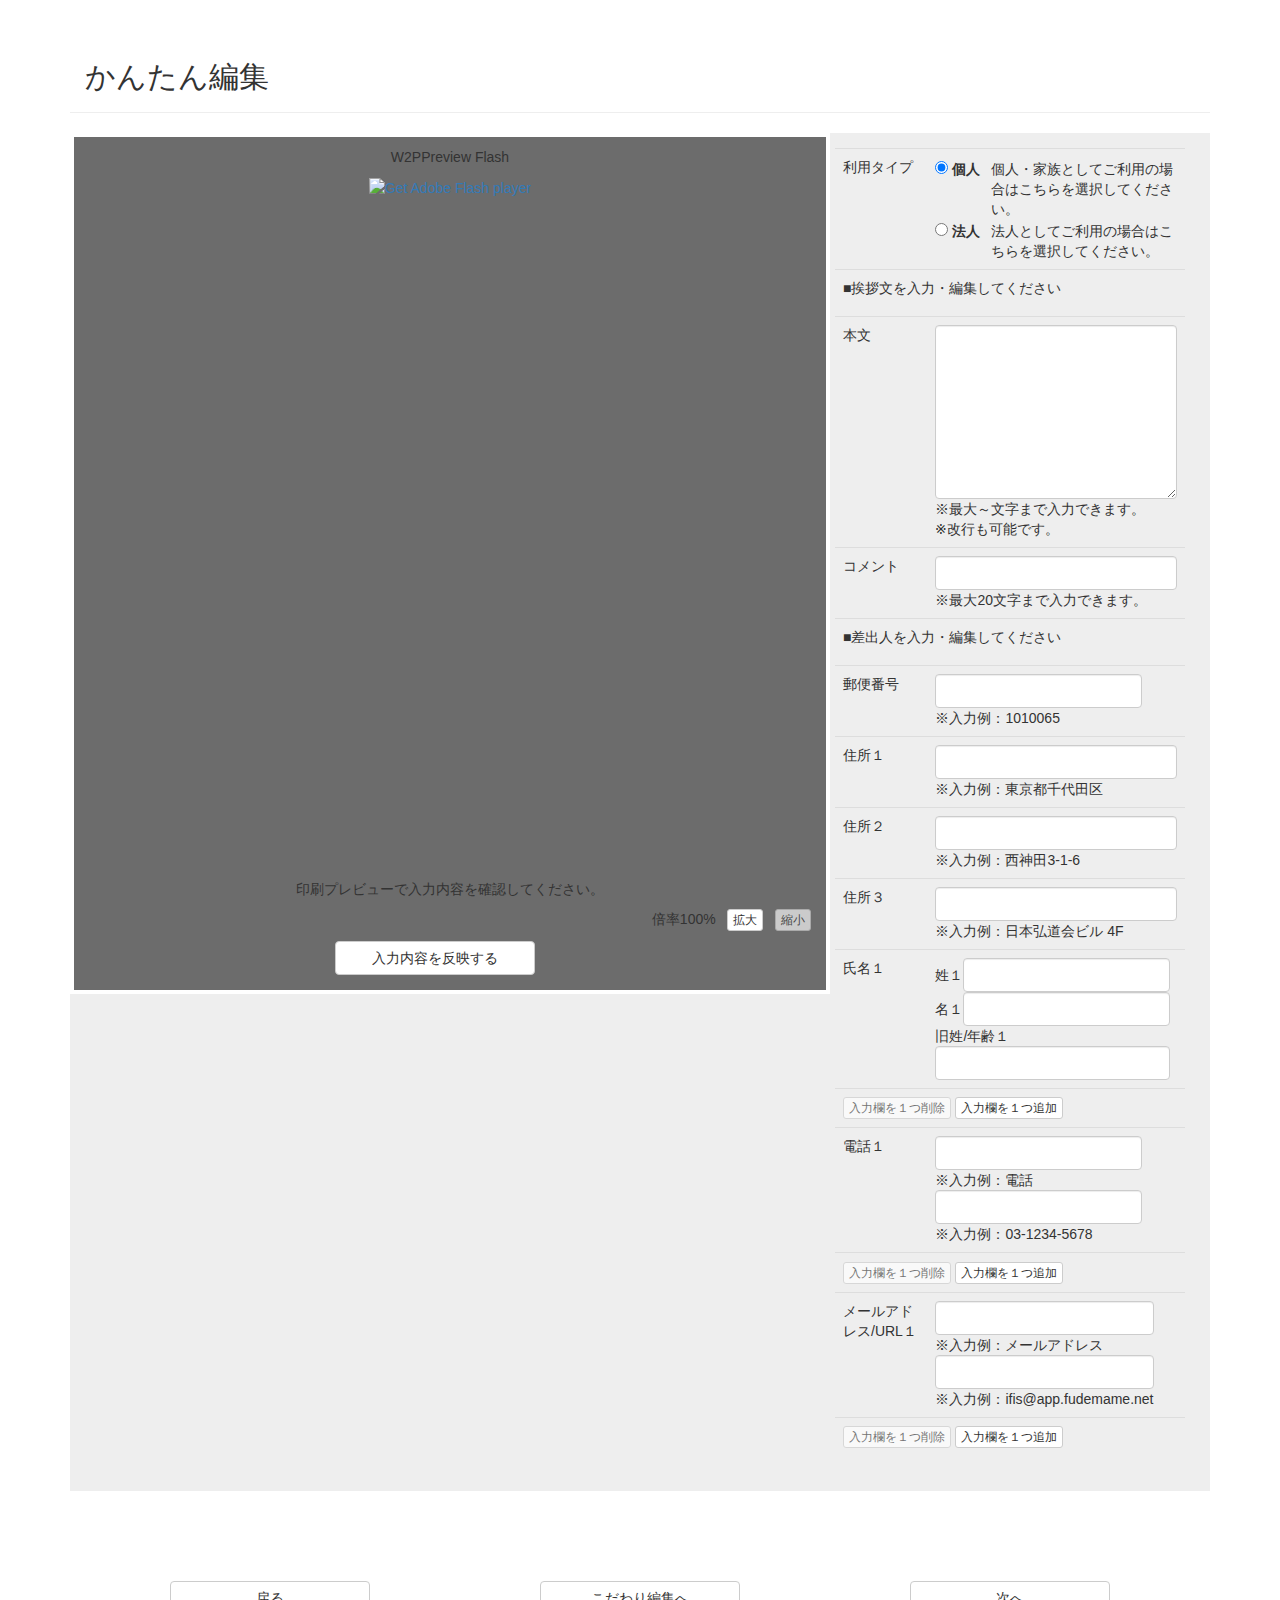
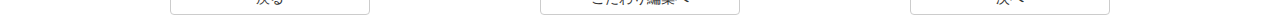
==== index.html @ f06a628c "Update" ====
<!DOCTYPE html>
<html>

<head>
	<meta http-equiv="Content-Type" content="text/html; charset=UTF-8">
	<meta name="keywords" content="">
	<meta http-equiv="X-UA-Compatible" content="IE=edge">
	<meta name="viewport" content="width=device-width, initial-scale=1">
	<title>Demo</title>
	<link rel="stylesheet" href="css/style.css" type="text/css" media="screen">
	<link href="css/bootstrap.min.css" rel="stylesheet">
	<link href="css/bootstrap-mystyle.css" rel="stylesheet">
	<link rel="stylesheet" href="css/jquery-ui.min.css">
	<!--[if lt IE 9]>
      <script src="https://oss.maxcdn.com/html5shiv/3.7.2/html5shiv.min.js"></script>
      <script src="https://oss.maxcdn.com/respond/1.4.2/respond.min.js"></script>
      <script src="../../js/html5.js"></script>
      <script src="../../js/css3-mediaqueries.js"></script>
      <![endif]-->
	<script src="https://ajax.googleapis.com/ajax/libs/jquery/1.11.3/jquery.min.js"></script>
	<script src="js/bootstrap.min.js"></script>
	<!-- <script type="text/javascript" src="http://jpostal-1006.appspot.com/jquery.jpostal.js"></script> -->
	<script src="js/dialog.js"></script>
	<script src="js/jquery-ui.min.js"></script>
	<script type="text/javascript" src="js/script.js"></script>
</head>

<body>
	<div class="container-fluid">
		<div class="container">
			<div class="page-header col-lg-12">
				<h2>かんたん編集</h2>
			</div>
			<div id="main" class="col-lg-12 col-md-12 col-sm-12 col-xs-12" style="background-color:#EEEEEE;padding:15px 0 15px 0!important;margin-bottom:45px;">
				<div id="leftContainer" class="col-lg-8 col-md-8 col-sm-12 col-xs-12">
					<div id="mainPreviewArea" style="overflow:auto;position:relative;">
						<div id="altPreview">
							<p>W2PPreview Flash</p>
							<p>
								<a href="http://www.adobe.com/go/getflashplayer">
                           <img src="//www.adobe.com/images/shared/download_buttons/get_flash_player.gif" alt="Get Adobe Flash player" />
                           </a>
							</p>
						</div>
					</div>
					<p class="center">
						印刷プレビューで入力内容を確認してください。
					</p>
					<div style="text-align:right;margin-bottom:10px;">
						<span id="imageSize"></span> &nbsp;
						<input class="btn btn-default btn-xs" type="button" id="magnification" value="拡大">&nbsp;&nbsp;
						<input class="btn btn-default btn-xs" type="button" id="reduction" value="縮小">
					</div>
					<div class="row col-lg-12 col-md-12 col-sm-12 col-xs-12" style="margin-bottom:5px;">
						<p class="center"><input type="button" onclick="reflectedPreview();" class="btn btn-default" style="width:200px;" value="入力内容を反映する"></p>
					</div>
					<div id="altBridge"></div>
				</div>
				<div id="rightContainer" class="col-lg-4 col-md-4 col-sm-12 col-xs-12">
					<form name="getprintdata" method="post">
						<table border="0" class="table" style="margin-left:-10px;">
							<tr>
								<td>利用タイプ</td>
								<td>
									<table>
										<tr>
											<td style="width:4em;">
												<input type="radio" name="usertype" value="1" id="1" checked="checked" onclick="javascript:PersonCorporationChenge()" />
												<label for="1" style="line-height:130%;">個人</label>
											</td>
											<td>
												<span class="item_desc">個人・家族としてご利用の場合はこちらを選択してください。</span>
											</td>
										</tr>
										<tr>
											<td>
												<input type="radio" name="usertype" value="2" id="2" onclick="javascript:PersonCorporationChenge()" />
												<label for="2" style="line-height:130%;">法人</label>
											</td>
											<td>
												<span class="item_desc">法人としてご利用の場合はこちらを選択してください。</span>
											</td>
										</tr>
									</table>
								</td>
							</tr>
							<tr>
								<td colspan="4">
									<p class="midashi2">■挨拶文を入力・編集してください</p>
								</td>
							</tr>
							<tr>
								<td>
									本文
								</td>
								<td>
									<textarea name="body" rows="8" class="form-control"></textarea>
									<span class="item_desc">
                              ※最大～文字まで入力できます。<br />
                              ※改行も可能です。
                              </span>
								</td>
							</tr>
							<tr>
								<td>コメント</td>
								<td>
									<input type="text" name="comment" class="form-control" value="" />
									<span class="item_desc">※最大20文字まで入力できます。</span>
								</td>
							</tr>
							<tr>
								<td colspan="4">
									<p class="midashi2">■差出人を入力・編集してください</p>
								</td>
							</tr>
							<tr>
								<td>郵便番号</td>
								<td>
									<table>
										<tr>
											<td>
												<input type="text" name="zipcode" id="zip" class="form-control" value="" />
												<span class="item_desc">※入力例：1010065</span>
											</td>
										</tr>
									</table>
								</td>
							</tr>
							<tr>
								<td>住所１</td>
								<td>
									<input type="text" name="address1" id="address1" class="form-control" value="" />
									<span class="item_desc">※入力例：東京都千代田区</span>
								</td>
							</tr>
							<tr>
								<td>住所２</td>
								<td>
									<input type="text" name="address2" id="address2" class="form-control" value="" />
									<span class="item_desc">※入力例：西神田3-1-6</span>
								</td>
							</tr>
							<tr>
								<td>住所３</td>
								<td>
									<input type="text" name="address3" id="address3" class="form-control" value="" />
									<span class="item_desc">※入力例：日本弘道会ビル 4F</span>
								</td>
							</tr>
							<tr class="item group_corporation">
								<td>会社名</td>
								<td>
									<input type="text" name="company" class="form-control" value="" />
									<span class="item_desc">※入力例：株式会社アイフィスジャパン</span>
								</td>
							</tr>
							<tr class="item group_corporation">
								<td>所属１</td>
								<td>
									<input type="text" name="organization1" class="form-control" value="" />
									<span class="item_desc">※入力例：第1システム事業部</span>
								</td>
							</tr>
							<tr class="item group_corporation">
								<td>所属２</td>
								<td>
									<input type="text" name="organization2" class="form-control" value="" />
									<span class="item_desc">※入力例：東京支店</span>
								</td>
							</tr>
							<tr class="item group_corporation">
								<td>所属３</td>
								<td>
									<input type="text" name="organization3" class="form-control" value="" />
									<span class="item_desc">※入力例：東京支店</span>
								</td>
							</tr>
							<tr class="item fullname1">
								<td>氏名１</td>
								<td>
									<table>
										<tr>
											<td>姓１</td>
											<td>
												<input type="text" name="lastname1" class="form-control" value="" />
											</td>
										</tr>
										<tr>
											<td>名１</td>
											<td>
												<input type="text" name="firstname1" class="form-control" value="" />
											</td>
										</tr>
										<tr class="group_corporation">
											<td colspan="4">肩書き/役職１
												<input type="text" name="prefix1" class="form-control" value="" />
											</td>
										</tr>
										<tr class="group_person">
											<td colspan="4">旧姓/年齢１
												<input type="text" name="suffix1" class="form-control" value="" />
											</td>
										</tr>
									</table>
								</td>
							</tr>
							<tr class="item fullname2">
								<td>氏名２</td>
								<td>
									<table>
										<tr>
											<td>姓２</td>
											<td>
												<input type="text" name="lastname2" class="form-control" value="" />
											</td>
										</tr>
										<tr>
											<td>名２</td>
											<td>
												<input type="text" name="firstname2" class="form-control" value="" />
											</td>
										</tr>
										<tr class="group_corporation">
											<td colspan="4">肩書き/役職２
												<input type="text" name="prefix2" class="form-control" value="" />
											</td>
										</tr>
										<tr class="group_person">
											<td colspan="4">旧姓/年齢２
												<input type="text" name="suffix2" class="form-control" value="" />
											</td>
										</tr>
									</table>
								</td>
							</tr>
							<tr class="item fullname3">
								<td>氏名３</td>
								<td>
									<table>
										<tr>
											<td>姓３</td>
											<td>
												<input type="text" name="lastname3" class="form-control" value="" />
											</td>
										</tr>
										<tr>
											<td>名３</td>
											<td>
												<input type="text" name="firstname3" class="form-control" value="" />
											</td>
										</tr>
										<tr class="group_corporation">
											<td colspan="4">肩書き/役職３
												<input type="text" name="prefix3" class="form-control" value="" />
											</td>
										</tr>
										<tr class="group_person">
											<td colspan="4">旧姓/年齢３
												<input type="text" name="suffix3" class="form-control" value="" />
											</td>
										</tr>
									</table>
								</td>
							</tr>
							<tr class="item fullname4">
								<td>氏名４</td>
								<td>
									<table>
										<tr>
											<td>姓４</td>
											<td>
												<input type="text" name="lastname4" class="form-control" value="" />
											</td>
										</tr>
										<tr>
											<td>名４</td>
											<td>
												<input type="text" name="firstname4" class="form-control" value="" />
											</td>
										</tr>
										<tr class="group_corporation">
											<td colspan="4">肩書き/役職４
												<input type="text" name="prefix4" class="form-control" value="" />
											</td>
										</tr>
										<tr class="group_person">
											<td colspan="4">旧姓/年齢４
												<input type="text" name="suffix4" class="form-control" value="" />
											</td>
										</tr>
									</table>
								</td>
							</tr>
							<tr class="item fullname5">
								<td>氏名５</td>
								<td>
									<table>
										<tr>
											<td>姓５</td>
											<td>
												<input type="text" name="lastname5" class="form-control" value="" />
											</td>
										</tr>
										<tr>
											<td>名５</td>
											<td>
												<input type="text" name="firstname5" class="form-control" value="" />
											</td>
										</tr>
										<tr class="group_corporation">
											<td colspan="4">肩書き/役職５
												<input type="text" name="prefix5" class="form-control" value="" />
											</td>
										</tr>
										<tr class="group_person">
											<td colspan="4">旧姓/年齢５
												<input type="text" name="suffix5" class="form-control" value="" />
											</td>
										</tr>
									</table>
								</td>
							</tr>
							<tr class="item fullname6">
								<td>氏名６</td>
								<td>
									<table>
										<tr>
											<td>姓６</td>
											<td>
												<input type="text" name="lastname6" class="form-control" value="" />
											</td>
										</tr>
										<tr>
											<td>名６</td>
											<td>
												<input type="text" name="firstname6" class="form-control" value="" />
											</td>
										</tr>
										<tr class="group_corporation">
											<td colspan="4">肩書き/役職６
												<input type="text" name="prefix6" class="form-control" value="" />
											</td>
										</tr>
										<tr class="group_person">
											<td colspan="4">旧姓/年齢６
												<input type="text" name="suffix6" class="form-control" value="" />
											</td>
										</tr>
									</table>
								</td>
							</tr>
							<tr>
								<td colspan="2">
									<input type="button" name="del_fullname" value="入力欄を１つ削除" onclick="javascript:add_del_fullname()" class="btn btn-default btn-xs"
									/>
									<input type="button" name="add_fullname" value="入力欄を１つ追加" onclick="javascript:add_del_fullname()" class="btn btn-default btn-xs"
									/>
								</td>
							</tr>
							<tr class="item tel1">
								<td>電話１</td>
								<td>
									<table>
										<tr>
											<td>
												<input type="text" name="tel-title1" class="form-control" value="" />
												<span class="item_desc">※入力例：電話</span>
											</td>
										</tr>
										<tr>
											<td>
												<input type="text" name="tel1" class="form-control" value="" />
												<span class="item_desc">※入力例：03-1234-5678</span>
											</td>
										</tr>
									</table>
								</td>
							</tr>
							<tr class="item tel2">
								<td>電話２</td>
								<td>
									<table>
										<tr>
											<td>
												<input type="text" name="tel-title2" class="form-control" value="" />
												<span class="item_desc">※入力例：電話</span>
											</td>
										</tr>
										<tr>
											<td>
												<input type="text" name="tel2" class="form-control" value="03-2345-6789" />
												<span class="item_desc">※入力例：03-1234-5678</span>
											</td>
										</tr>
									</table>
								</td>
							</tr>
							<tr class="item tel3">
								<td>電話３</td>
								<td>
									<table>
										<tr>
											<td>
												<input type="text" name="tel-title3" class="form-control" value="" />
												<span class="item_desc">※入力例：電話</span>
											</td>
										</tr>
										<tr>
											<td>
												<input type="text" name="tel3" class="form-control" value="" />
												<span class="item_desc">※入力例：03-1234-5678</span>
											</td>
										</tr>
									</table>
								</td>
							</tr>
							<tr>
								<td colspan="2">
									<input type="button" name="del_tel" value="入力欄を１つ削除" onclick="javascript:add_del_tel()" class="btn btn-default btn-xs" />
									<input type="button" name="add_tel" value="入力欄を１つ追加" onclick="javascript:add_del_tel()" class="btn btn-default btn-xs" />
								</td>
							</tr>
							<tr class="item email1">
								<td>メールアドレス/URL１</td>
								<td>
									<table>
										<tr>
											<td>
												<input type="text" name="email-title1" class="form-control" value="" />
												<span class="item_desc">※入力例：メールアドレス</span>
											</td>
										</tr>
										<tr>
											<td>
												<input type="text" name="email1" class="form-control" value="" />
												<span class="item_desc">※入力例：ifis@app.fudemame.net</span>
											</td>
										</tr>
									</table>
								</td>
							</tr>
							<tr class="item email2">
								<td>メールアドレス/URL２</td>
								<td>
									<table>
										<tr>
											<td>
												<input type="text" name="email-title2" class="form-control" value="" />
												<span class="item_desc">※入力例：メールアドレス</span>
											</td>
										</tr>
										<tr>
											<td>
												<input type="text" name="email2" class="form-control" value="" />
												<span class="item_desc">※入力例：ifis@app.fudemame.net</span>
											</td>
										</tr>
									</table>
								</td>
							</tr>
							<tr class="item email3">
								<td>メールアドレス/URL３</td>
								<td>
									<table>
										<tr>
											<td>
												<input type="text" name="email-title3" class="form-control" value="" />
												<span class="item_desc">※入力例：メールアドレス</span>
											</td>
										</tr>
										<tr>
											<td>
												<input type="text" name="email3" class="form-control" value="" />
												<span class="item_desc">※入力例：ifis@app.fudemame.net</span>
											</td>
										</tr>
									</table>
								</td>
							</tr>
							<tr>
								<td colspan="2">
									<input type="button" name="del_email" value="入力欄を１つ削除" onclick="javascript:add_del_email()" class="btn btn-default btn-xs"
									/>
									<input type="button" name="add_email" value="入力欄を１つ追加" onclick="javascript:add_del_email()" class="btn btn-default btn-xs"
									/>
								</td>
							</tr>
						</table>
						<input type="hidden" name="visible_fullname_count" value="1" />
						<input type="hidden" name="visible_tel_count" value="1" />
						<input type="hidden" name="visible_email_count" value="1" />
					</form>
				</div>
			</div>
			<div id="info">
				<div id="warn">
				</div>
			</div>
			<div class="col-lg-12" style="margin-top:45px;">
				<form name="easyprev" method="post" action="easyedit.html?pId=hagaki&itemId=test02&category=cn_00&sType=1&mode=3">
					<div class="col-lg-4 col-md-4 col-sm-4 col-xs-12">
						<p class="center"><input type="button" name="return" value="戻る" onClick="location.href='selectedit.html?pId=hagaki&category=cn_00&itemId=test02&sType=1'"
							 class="btn btn-default" style="width:200px;"></p>
					</div>
					<div class="col-lg-4 col-md-4 col-sm-4 col-xs-12">
						<p class="center"><input type="button" name="freeeidt" value="こだわり編集へ" onClick="location.href='freeedit.html?pId=hagaki&category=cn_00&itemId=test02&sType=1&mode=3'"
							 class="btn btn-default" style="width:200px;"></p>
					</div>
					<div class="col-lg-4 col-md-4 col-sm-4 col-xs-12">
						<p class="center"><input type="button" id="next" name="easyprev" value="次へ" class="btn btn-default" style="width:200px;"></p>
					</div>
					<input type="hidden" name="usertype" value="">
					<input type="hidden" id="postback_action" name="postback_action" value="">
				</form>
			</div>
			<!--class container-->
		</div>
		<!-- main▲ -->
	</div>
	<script type="text/javascript" src="js/jquery-contained-sticky-scroll.js"></script>
	<script type="text/javascript" src="js/swfobject.js"></script>
	<script type="text/javascript" src="js/W2PExternalIO.js" charset="UTF-8"></script>
	<script type="text/javascript" src="js/W2PExternalBase.js" charset="UTF-8"></script>
	<script type="text/javascript" src="js/W2PBridge.js" charset="UTF-8"></script>
	<script type="text/javascript" src="js/W2PPreview.js" charset="UTF-8"></script>
	<script type="text/javascript" src="js/hagaki.js" charset="UTF-8"></script>
	<script type="text/javascript" src="js/input.js" charset="UTF-8"></script>
	<script type="text/javascript">
		jQuery(document).ready(function () {
			jQuery('#leftContainer').containedStickyScroll({
				closeChar: ''
			});
		});
	</script>
	<script type="text/javascript">
		idBridge = "W2PBridge";
		idPreview = "W2PPreview10";
		var w2pBridge = W2PExternalIO_createW2PBridge(idBridge, w2pBridge_onLoadFinished);
		var w2pPreview = W2PExternalIO_createW2PPreview(idPreview, w2pPreview_onLoadFinished);

		var flashvars =
			{
				sid: "tcpc",
				aid: "e8a708ee2c0b4aee9f6c748e91c01e0c",
				m: "b3b123b0936527ee",
				bcsid: "1710088228c888bc",
				bcdid: "1710088228c888bc0001",
				g: "font:1,color:1,illust:1,logo:imjqk6k7ois01i6afg5l8bh270",
				//g: "font:3,color:3,illust:sid99%2Fillustration,logo:1,item:SH481XXXXX",
				furl: "./",
				burl: "./",
				debug: "",
				loglevel: ""
			};
		var params = {
			menu: "false",
			scale: "noScale",
			allowFullscreen: "true",
			allowScriptAccess: "always",
			bgcolor: "#ff0000"
		};
		var attributesBridge = {
			id: idBridge
		};
		var attributesPreview = {
			id: idPreview
		};

		swfobject.embedSWF("https://stg3-wpl.web-creo.jp/WebMame/2.0/W2PBridge.swf", "altBridge", "1px", "0px", "10.0.0", "expressInstall.swf", flashvars, params, attributesBridge);
		swfobject.embedSWF("https://stg3-wpl.web-creo.jp/WebMame/2.0/W2PPreview10.swf", "altPreview", "100%", "100%", "10.0.0", "expressInstall.swf", flashvars, params, attributesPreview);
	</script>
</body>

</html>
---- css/style.css ----
@charset "utf-8";


/* =Reset default browser CSS.
Based on work by Eric Meyer: http://meyerweb.com/eric/tools/css/reset/index.html
-------------------------------------------------------------- */
html, body, div, span, applet, object, iframe, h1, h2, h3, h4, h5, h6, p, blockquote, pre, a, abbr, acronym, address, big, cite, code, del, dfn, em, font, ins, kbd, q, s, samp, small, strike, strong, sub, sup, tt, var, dl, dt, dd, ol, ul, li, fieldset, form, label, legend, table, caption, tbody, tfoot, thead, tr, th, td {border: 0;font-family: inherit;font-size: 100%;font-style: inherit;font-weight: inherit;margin: 0;outline: 0;padding: 0;vertical-align: baseline;}
:focus {outline: 0;}
ol, ul {list-style: none;}
table {border-collapse: separate;border-spacing: 0;}
caption, th, td {font-weight: normal;}
blockquote:before, blockquote:after,q:before, q:after {content: "";}
blockquote, q {quotes: "" "";}
a img{border: 0;}
figure{margin:0}
article, aside, details, figcaption, figure, footer, header, hgroup, menu, nav, section {display: block;}
/* -------------------------------------------------------------- */

body{
	color: #333;
	font-family: verdana,"ヒラギノ丸ゴ ProN W4","Hiragino Maru Gothic ProN","メイリオ","Meiryo","ＭＳ Ｐゴシック","MS PGothic",Sans-Serif;
	line-height: 1.5;
	-webkit-text-size-adjust: none;
	background-color: #FFF;
	position:relative;
}

/* リンク設定
------------------------------------------------------------*/
a{color:#3571AF;text-decoration:none;}
a:hover{color:#a2c7fb;text-decoration:underline;}
a:active, a:focus{outline:0;}

/* 全体
------------------------------------------------------------*/
#wrapper{
margin:40px auto;
padding:0 1%;
width:98%;
	position:relative;
	height:auto!important;
	height:100%;
/*
	min-height:100%;
*/
	min-height:500px;
}
.inner{
	margin: 0 auto;
	width: 100%;
	position: relative;
}
#info #warn {
	display: none;
	margin: 0 auto;
	padding: 10px;
	background-color: #ff9999;
	border: solid 3px #aa0000;
	text-align: left;
}
#main div.mainFlashArea {
	float:left;
	width:100%;
	height:100%;
}
/*************
/* ヘッダー
*************/
#header{
	padding: 10px 0 15px;
	overflow: hidden;
	background-color: #fff;
	color: #333;
	position: relative;
	border-top: solid 5px #333;
	height:60px;

}
* html #header{height:1%;}
#header h1{
font-size:12px;
font-weight:normal;
}
/*************
/* ユーティリティ
*************/
div#header div.inner div.utility {
	float:right;
}
div#header div.inner div.utility a {
	color:#3571AF;
}
div#header div.inner div.utility a:hover {
	text-decoration:underline;
}
/*************
/* ロゴ
*************/
#header .logo{
	position: absolute;
	left: 0px;
	top: 5px;
}
.logo a:first-child {
font-size:21px;
font-weight:bold;
color: #333;
}
.logo a:link {
color: #FFF;
}
.logo span{
	font-size: 12px;
	font-weight: normal;
	color: #333;
}
#header .logo a:first-child {
font-size:26px;
}
/**************************
/* メイン画像（トップページ+サブページ）
**************************/
#mainBanner{
margin:30px auto;
padding:0;
width:100%;
position:relative;
line-height:0;
}
#mainBanner img{
max-width:100%;
height:auto;
padding:1px;
border:1px solid #ccc;
background:#eee;
}
.slogan{
position:absolute;
max-width:100%;
height:auto;
bottom:0;
left:0;
padding:5px 10px;
line-height:1.4;
z-index:100;
}
.slogan h2{
padding-bottom:5px;
color:#333;
font-size:20px;
}
.slogan h3{
font-size:14px;
color:#666;
}
/* サブページ スローガンの背景・黒*/
.subImg .slogan{left:auto;right:0;}
.subImg .slogan h2{color:#fff;}
.subImg .slogan h3{color:#ccc;}


/**************************
/* グリッド
**************************/
.gridWrapper{
padding-bottom:0px;
overflow: hidden;
}
* html .gridWrapper{height:1%;}
	
.grid{
	padding: 10px;
	border-radius: 5px;
	border: 1px solid #ccc;
/*
	background-color: #f5f5f5;
*/
    background-image: -webkit-gradient(linear, left top, right bottom,
			from(			rgba(255, 255, 255, 0.0)), 
			color-stop(0.4, rgba(255, 255, 255, 0.0)), 
			color-stop(0.4, rgba(0, 0, 0, 0.1)), 
			color-stop(0.6, rgba(0, 0, 0, 0.1)), 
			color-stop(0.6, rgba(255, 255, 255, 0.0)),
			to(				rgba(255, 255, 255, 0.0))
			);
	background-image: -webkit-linear-gradient(top -45deg,
			transparent 40%,
            rgba(0, 0, 0, 0.1) 40%,
            rgba(0, 0, 0, 0.1) 60%,
            transparent 60%
			);
	background-image: -moz-linear-gradient(top -45deg,
			transparent 40%,
            rgba(0, 0, 0, 0.1) 40%,
            rgba(0, 0, 0, 0.1) 60%,
            transparent 60%
			);
	background-image: -o-linear-gradient(top -45deg,
			transparent 40%,
            rgba(0, 0, 0, 0.1) 40%,
            rgba(0, 0, 0, 0.1) 60%,
            transparent 60%
			);
	background-image: linear-gradient(to bottom -45deg,
			transparent 40%,
            rgba(0, 0, 0, 0.1) 40%,
            rgba(0, 0, 0, 0.1) 60%,
            transparent 60%
			);
	background-size:4px 4px;
}
.grid h3{
padding:0px 5px 5px 5px;
font-weight:bold;
text-align:center;
font-size:150%;
}
.grid p{
padding:0px;
text-align:left;
}
.grid p.img{text-align:center;}
.gridWrapper img, img.frame{
max-width:100%;
height:auto;
margin-bottom:10px;
padding:1px;
border:1px solid #ccc;
background:#eee;
}
#sub img{
padding:0;
border:1px solid #ccc;
}
/* フッター内のグリッド(3カラム) */
#footer .grid{
color:#fff;
background:transparent;
}
#footer .grid p{padding:0;}
/*************
パンくず
*************/
div#wrapper section.content ul.pankuzu {
	clear:both;
	margin-bottom:20px;
}
div#wrapper section.content ul.pankuzu li {
	width:auto;
	float:left;
}

/*************
メイン コンテンツ
*************/
section.content{
padding:10px 0;
margin-bottom:20px;
border-radius:6px;
overflow:hidden;
font-size:14px;
}
* html section.content{height:1%;}
section.content p{margin-bottom:5px;}

section.content img{
max-width:90%;
height:auto;
}
.alignleft{
float:left;
clear:left;
margin:3px 10px 10px 0;
}
.alignright{
float:right;
clear:right;
margin:3px 0 10px 10px;
}
#gallery .grid{
padding:5px 0 0;
border:0;
background:#fff;
}
/*************
ボタン
*************/

p.addressButton {
	text-align:center;
	width:100%;
	display:block;
}
p.addressButton input {
	margin-left:15px;
}

/*************
テーブル
*************/

/*************
サブ（フッター前）コンテンツ
*************/
#sub ul{padding:10px;}
#sub li{
margin-bottom:10px;
padding-bottom:10px;
border-bottom:1px dashed #ebebeb;
}
#sub li:last-child{
border:0;
margin-bottom:0;
}
#sub li a{display:block;}
#sub ul.list{padding-bottom:7px;}
#sub ul.list li{
clear:both;
margin-bottom:4px;
padding:4px 0;
overflow:hidden;
}
* html #sub ul.list li{height:1%;}
#sub ul.list li img{
float:left;
margin:0 10px 0 0;
}
#sub ul.list li{
font-size:12px;
line-height:1.35;
}

/*************
/* フッター
*************/

#footerInner{
	clear: both;
	width: 100%;
	overflow: hidden;
	background: #dfdfdf;
}
* html #footer{height:1%;}
.tel strong{
font-size:20px;
font-weight:bold;
}
div#footerInner div.inner section.gridWrapper {
	margin-left:0;
	padding-bottom:0;
}
div#footerInner div.inner section.gridWrapper article.grid {
	margin-bottom:0;
	margin-left:0;
}
#footerInner a{color:#333;}
#footerInner a:hover{color:#333;text-decoration:none;}
#footerCopyright {
	font-size:11px; 
	text-align:left;
	width:100%!important;
	padding:10px 0;
	bottom:0;
	background: #1f1f1f;
}
div.inner div#footerInnerList{
	margin-bottom:10px;
}
div.inner div#footerInnerList ul.footerList li {
	float:left;
	margin-right:15px;
	width:auto;
}
div.inner div#footerInnerList ul.footerList li a {
	color:#3571AF;
}
div.inner div#footerInnerList ul.footerList li a:hover {
	text-decoration:underline;
}
div#footerInner article.grid {
	color:#333;
}
div#footerCopyright p.copyright {
	width: 100%;
	overflow: hidden;
	color:#fff;
	margin-bottom:0;
	text-align:center;
	margin-left:0;
}
/*セレクトボタン*/
p.button {
	width:auto;
	text-align:center;
	clear:both;
}
p.button a {
	color:#9d6406;
	text-shadow:none;
	font-weight:normal;
	display:block;
}
p.button a:hover {
	text-decoration:none;
}
div#caution  {
	background-color :#dfdfdf;
	padding:5px 0;
	color:#333;
}

}
@media only screen and (max-width:940px){
	#orderHistory{
		display: block;
	}
		#orderHistory thead{
			display: none;
		}
		#orderHistory tbody{
			display: block;
		}
			#orderHistory tbody tr{
				display: block;
				margin-bottom: 1.5em;
			}
			#orderHistory tbody th,
			#orderHistory tbody td{
				display: list-item;
				border: none;
			}
			#orderHistory tbody th{
				margin-bottom: 5px;
				list-style-type: none;
				color: #fff;
				background: #000;
			}
			#orderHistory tbody td{
				margin-left: 20px;
				padding: 0;
			}
			#orderHistory tbody td:nth-of-type(1):before { content: "[No.]"; }
			#orderHistory tbody td:nth-of-type(2):before { content: "[注文日時]"; }
			#orderHistory tbody td:nth-of-type(3):before { content: "[注文番号]"; }
			#orderHistory tbody td:nth-of-type(4):before { content: "[ご注文者様情報]"; }
			#orderHistory tbody td:nth-of-type(5):before { content: "[配送情報]"; }
			#orderHistory tbody td:nth-of-type(6):before { content: "[支払情報]"; }
}

@media only screen and (max-width:640px){
	div.contactList {
		display:block;
		white-space:nowrap;
		width:100%;
		position:relative;
		overflow-x:scroll;
	}

	p.addressButton input {
		margin-bottom:15px;
		margin-left:0px;
		width:75%;
	}

}

/* PC用 */
@media only screen and (min-width:960px){	
	#wrapper, .inner{
	width:940px;
	padding:0;
	}
	
	#wrapper{padding-bottom:20px;}
div#navi{
	width:100%;
box-shadow:rgba(61, 61, 61, 0.6) 0px 6px 6px -3px;
-webkit-box-shadow:rgba(61, 61, 61, 0.6) 0px 6px 6px -3px;
-moz-box-shadow:rgba(61, 61, 61, 0.6) 0px 6px 6px -3px;

background: -webkit-gradient(linear, left top, left bottom, color-stop(1.00, #09123c), color-stop(0.94, #0e3e8d), color-stop(0.03, #0e3e8d), color-stop(0.00, #fff));
background: -webkit-linear-gradient(top, #fff 0%, #3571AF 3%, #3571AF 94%, #09123c 100%);
background: -moz-linear-gradient(top, #fff 0%, #3571AF 3%, #3571AF 94%, #09123c 100%);
background: -o-linear-gradient(top, #fff 0%, #3571AF 3%, #3571AF 94%, #09123c 100%);
background: -ms-linear-gradient(top, #fff 0%, #3571AF 3%, #3571AF 94%, #09123c 100%);
background: linear-gradient(to bottom, #fff 0%, #3571AF 3%, #3571AF 94%, #09123c 100%);

filter: progid:DXImageTransform.Microsoft.gradient( startColorstr='#D90000', endColorstr='#401000',GradientType=0 ); /* IE6-9 */
}
nav div.panel{
	display:block !important;
	float:left;
	padding: 10px 0 10px 0;
	margin:0 auto;
}
	a#menu{display:none;}
	nav#mainNav ul{
	float:left;
	overflow:hidden;

	}
	* html nav#mainNav ul{height:1%;}
	nav#mainNav ul li{
	float:left;
	margin:0 3px;
	text-align:center;
	}
	nav#mainNav ul a{
	font-size:12px;
	display:block;
	padding:10px;
	color: #FFF;
	}
	nav#mainNav ul span{
	color:#aaa;
	font-size:10px;
	}
	nav#mainNav ul li.active a,nav#mainNav ul a:hover{
	background-color:#ffe1a4;
	color: #661A00;
	text-decoration:none;
	-moz-border-radius: 4px 4px 4px 4px;
	-webkit-border-radius: 4px 4px 4px 4px;
	border-radius: 4px 4px 4px 4px;
}
	
	#mainBanner img{max-width:936px;}
	
	/* グリッド全体 */
	.gridWrapper{
	width:960px;
	margin:0 0 0 -20px;
	}
	
	/* グリッド共通 ベース:トップページ4カラム */
	.grid{
	float:left;
	width:198px;
	margin-left:20px;
	margin-bottom:20px;
	}
	
	/* サブコンテンツ + フッター グリッド(3カラム) */
	#sub .grid{width:45%;}
	#footer .grid{width:45%;}
	#footer .grid{border:0;}
	
	#gallery{margin-left:-10px;}
  	#gallery .grid{width:220px;}	

  	#selectedit .grid, #atena .grid{
	min-width:50%;
	margin:10px 1%;
	text-align:center;
	margin-bottom: 50px;
	}
	#selectedit .content, #atena .content {
	text-align:center;
	}
	
	#selectedit .grid:first-child, #atena .grid:first-child{
	margin-left:0;
	}
	
	#selectedit .grid:last-child, #atena .grid:last-child{
	margin-right:0;
	}

#selectedit2 td {
	height:200px;
}
ul.atena {
	width: 100%;
	text-align: left;
}
li.atena_no_print {
	width: 100%;
	min-height: 80px;
	margin: 20px 0px 0px 50px;
}
li.atena_print {
	width: 100%;
	min-height: 80px;
	margin: 20px 0px 0px 50px;
}
li.button {
	width: 100%;
	min-height: 50px;
	margin: 20px 0px 0px 50px;
}
	#cart #att{
        background-color:#FFF2F2;
        border:1px solid #FF0000;
        margin:8px auto;
        padding:10px;
		width:836px;
		font-size:120%;
		color:red;
		font-weight:bold;
}

#orderInfo textarea {
	width:98%;
	height:90%;
	margin:15px 20px 10px 5px;
}
#orderInfo div.message{
	height:105px;
	width:100%;
	overflow:auto;
}

#orderDetail section.content{
	padding:10px 0;
	margin-bottom:0px;
	border-radius:6px;
	overflow:hidden;
	font-size:14px;
}

#kanri{
	margin: 0px 10px 0px 10px;
}
#kanri section.content{
	padding:10px 0;
	margin-bottom:0px;
	border-radius:6px;
	overflow:hidden;
	font-size:14px;
}
#kanri a{
	font-size:15px;
}
#jutyu{
	margin: 0px 10px 0px 10px;
}

#detail{
	margin: 0px 10px 0px 10px;
}

#detail div.message{
	height: 90px;
	width: 100%;
	overflow: auto;
	margin-bottom: 10px;
	border: 1px #000000 solid;
}

#deliverycooperation{
	margin: 0px 10px 0px 10px;
}

#sitedesignchange{
	margin: 0px 10px 0px 10px;
}
#customerinformation{
	margin: 0px 10px 0px 10px;
}

#customerinformation span.nowpage {
	text-decoration : none;
	font-weight : bold;
	color : #FF917A;
}
#coupon {
	margin: 0px 10px 0px 10px;
}
#systemsetting{
	margin: 0px 10px 0px 10px;
}

#compositioncategory{
	margin: 0px 10px 0px 10px;
}
#composition{
	margin: 0px 10px 0px 10px;
}
#category{
	margin: 0px 10px 0px 10px;
}
#productregister{
	margin: 0px 10px 0px 10px;
}
#shipping{
	margin: 0px 10px 0px 10px;
}
.rightText{
	text-align:right;
}
.underline {
	text-decoration: underline;
}
.index {
	margin-bottom:-12px;
}

input.large {
	height:30px;
	min-width:100px;
}
.leftPosition {
	float:left;
	min-width:240px;
	margin-right:10px;
}
.cont {
	position:relative;
	top:0;
	left:0;
}
.kanriMenu {
	position:absolute;
	top:0;
	left:0;
	z-index:3;
	min-width:240px;
	height:100%; 
}
.contents {
	margin-left:240px;
	height:100%;
}
.contents iframe{
	width:100%;
}

ul.pankuzu > li {display: inline;}
ul.pankuzu {padding-bottom: 20px;}
}
/* モニター幅940px以下 */
@media only screen and (max-width:960px){
	*{
    -webkit-box-sizing: border-box;
       -moz-box-sizing: border-box;
         -o-box-sizing: border-box;
        -ms-box-sizing: border-box;
            box-sizing: border-box;
	}
	
	#header h1{text-align:center;}
	
	#header .logo, #footer .logo{
	float:none;
	text-align:center;
	}
		
	nav#mainNav{
	clear:both;
	width:100%;
	margin:0 auto;
	padding:0;
	background: -webkit-gradient(linear, left top, left bottom, color-stop(1.00, #09123c), color-stop(0.94, #0e3e8d), color-stop(0.03, #0e3e8d), color-stop(0.00, #fff));
	background: -webkit-linear-gradient(top, #fff 0%, #3571AF 3%, #3571AF 94%, #09123c 100%);
	background: -moz-linear-gradient(top, #fff 0%, #3571AF 3%, #3571AF 94%, #09123c 100%);
	background: -o-linear-gradient(top, #fff 0%, #3571AF 3%, #3571AF 94%, #09123c 100%);
	background: -ms-linear-gradient(top, #fff 0%, #3571AF 3%, #3571AF 94%, #09123c 100%);
	background: linear-gradient(to bottom, #fff 0%, #3571AF 3%, #3571AF 94%, #09123c 100%);


filter: progid:DXImageTransform.Microsoft.gradient( startColorstr='#D90000', endColorstr='#401000',GradientType=0 ); /* IE6-9 */
	}
	nav#mainNav a.menu{
	width:100%;
	display:block;
	height:40px;
	line-height:40px;
	font-weight: bold;
	text-align:left;
	color:#fff;
	}
	nav#mainNav a#menu span{padding-left:10px;}
	nav#mainNav a.menu span:before{content: "→ ";}
	nav#mainNav a.menuOpen span:before{content: "↓ ";}
	nav#mainNav a#menu:hover{cursor:pointer;}
	nav .panel{
	display: none;
	width:100%;
	position: relative;
	right: 0;
	top:0;
	z-index: 1;
	}
	nav#mainNav ul li{
	float: none;
	clear:both;
	width:100%;
	height:auto;
	line-height:1.2;
	}
	nav#mainNav ul li a,nav#mainNav ul li.current-menu-item li a{
	display: block;
	padding:15px 10px;
	text-align:left;
	border-bottom:1px dashed #fff;
	color:#333;
	background:#dedede;
	}
	
	nav#mainNav ul li a span{padding-left:10px;}
	
	nav#mainNav ul li:first-child a{border-top:1px dashed #fff;}
	
	nav#mainNav ul li:last-child a{border:0;}
	
	nav#mainNav ul li.active a,nav#mainNav ul li a:hover{background:#ffe1a4;color:#333;}
	nav div.panel{float:none;}
div.inner {
	width:98%;
}
	.grid{
	float:left;
	width:31.33%;
/*
	width:48%;
*/
	margin:10px 2% 0 0;
	}
	
	.grid img{

	}
	
	#gallery{padding-left:1px;}
	
	#gallery .grid{
	width:23%;
	margin:0 2% 0 0;
	padding:0;
	}
	
	#gallery .grid img{
	float:none;
	margin:0;
	}
	
	#sub .grid{
	width:32%;
	margin:10px 1%;
	}
	
	#sub .grid:first-child{
	margin-left:0;
	}
	
	#sub .grid:last-child{
	margin-right:0;
	}
	
	#footer .grid, #footer .grid p{
	float:none;
	width:100%;
	text-align:center;
	border:0;
	}
	
	#footer .grid:last-child{padding-top:0px;}
}

/* iPad 縦 */
@media only screen and (max-width:768px){
	#header .logo{
	display:block;
	}
  #header{padding-bottom:15px;}	

	#header h1{text-align:center;}
	
	#header .logo{
/*
	float:none;
*/
	text-align:center;
	padding:0px 5px 20px;
	}
	
	#sub ul.list{padding:10px 10px 11px;}
	
	#sub ul.list li{
	padding-bottom:10px;
	margin-bottom:8px;
	}
}

/* スマートフォン 横(ランドスケープ) */
@media only screen and (max-width:640px){
	#header .logo{
	display:block;
	}
	#header .logo img{
	width:auto;
	}
	div#header div.inner div.utility {
	float:left;
	margin-top:40px;
	}
	#footer .grid p{text-align:center;}
	
	.grid img{
	float:none;
	margin:0 auto;
	}
	
	.grid p,#sub .grid li{text-align:left;}
  .alignleft,.alignright{
	float:none;
	display:block;
	margin:0 auto 10px;
	}
	
	#sub ul.list li img{margin:0 5px 0 0;}
}

/* スマートフォン 縦(ポートレート) */
@media only screen and (max-width:480px){
	#header .logo{
	display:block;
	}
	#header .logo img{
	width:100%;
	}
	#mainBanner{margin-left:1px;}
	
	#sub .grid{
	float:none;
	width:98%;
	}
	
	#sub ul.list{padding:10px;}
	
	#sub ul.list li{
	padding-bottom:3px;
	margin-bottom:3px;
	}
}
.center {
	text-align:center;
}

/*---------------------------------------------
ClearFix
---------------------------------------------*/
div#header div.inner:after,
div#header div.inner div.logo:after,
div#navi:after,
div#header div.inner div.utility:after,
div#caution:after,
section.gridWrapper article.grid a p.img:after,
div.inner div#footerInner:after,
div#wrapper section.content ul.pankuzu:after {
    clear: both;
    content: ".";
    display: block;
    height: 0;
    line-height: 0;
    visibility: hidden;
}


/*      2014/10/27         */
.thumbL {
	background-color: #FFF !important;		
}
.thumbS {
	box-shadow:rgba(158, 158, 158, 0.298039) 3px 3px 3px 0px;
	-webkit-box-shadow:rgba(158, 158, 158, 0.298039) 3px 3px 3px 0px;
	-moz-box-shadow:rgba(158, 158, 158, 0.298039) 3px 3px 3px 0px;
	
}
.mb20 {
	margin-bottom: 20px !important;	
}
.editing th {
	text-align: center !important;	
}
.editing .no {
	text-align: center;
	color: #666;
	margin: 0px auto 10px auto;
	font-size: 280%;
	font-weight: normal;
	font-family: Arial, Helvetica, sans-serif;
}
.editing .date {
	font-size: 120%;
}
.text-left {
	 text-align: left !important;
}
.text-center {
	 text-align: center !important;
}
.editing .gray {
	 background: #EFEFEF !important;
}

#main {
	padding-top: 6px;
	padding-bottom: 20px;
	background-color: lightgray;
}

#leftContainer {
	display: inline;
	float: left;
	position: relative;
	top: 0;
	margin-top: -15px;
	z-index: 100;
	background-color: rgba(85, 85, 85, 0.85);
	border: 4px solid rgb(255, 255, 255);
}

#rightContainer {}

#mainPreviewArea {
	margin: 10px auto;
	width: 98%;
	text-align: center;
}

#mainPreviewArea object {
	position: relative;
}
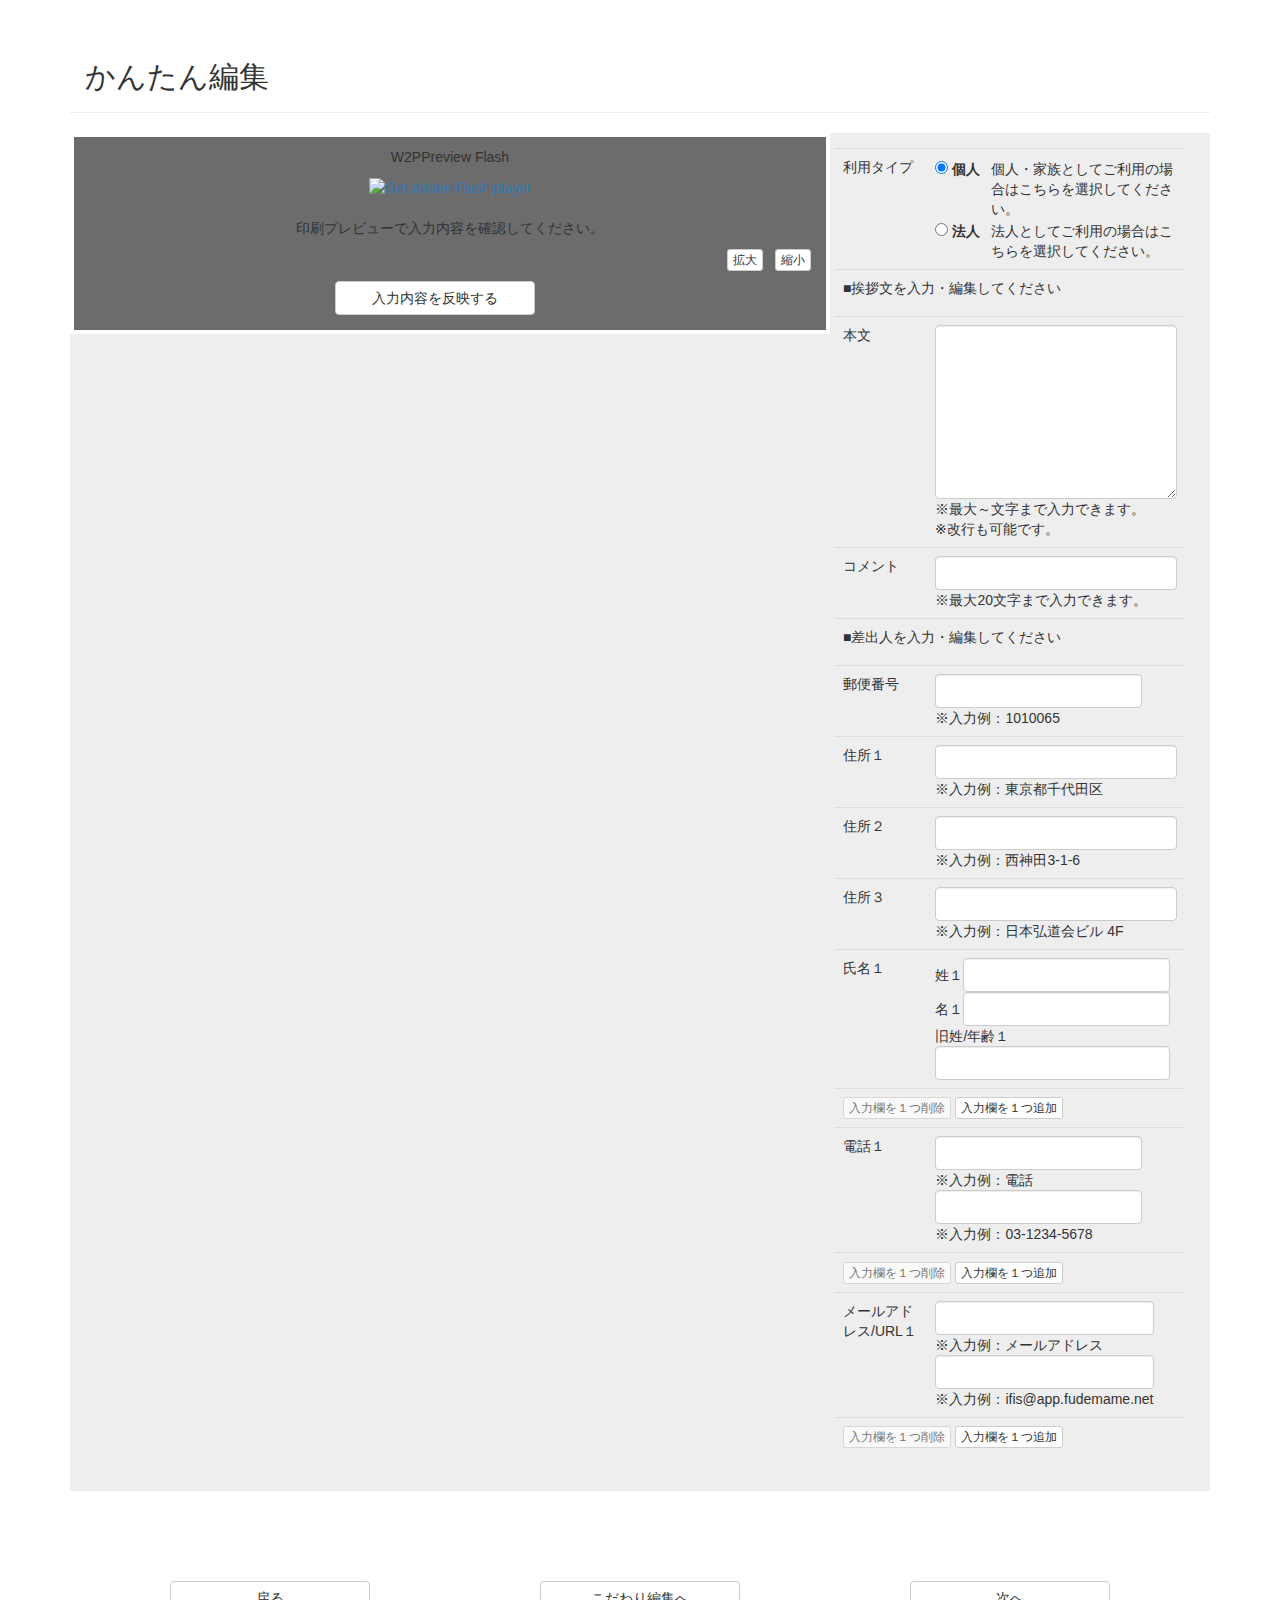
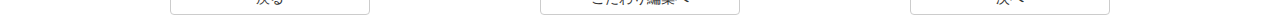
==== commit ed17e295: "Update" ====
--- a/index.html
+++ b/index.html
@@ -23,6 +23,37 @@
 	<script src="js/dialog.js"></script>
 	<script src="js/jquery-ui.min.js"></script>
 	<script type="text/javascript" src="js/script.js"></script>
+	<script type="text/javascript">
+		var resize = function (event) {
+			var leftContainer = $("#leftContainer").get(0);
+			var altPreview = $("#mainPreviewArea").get(0);
+			var w2pPreview = $("#W2PPreview10").get(0);
+
+			var viewport = getViewPort();
+			var iHeight = viewport.height - 300;
+			var iWidth = viewport.width - 300;
+			var objWidth = $("#leftContainer").width();
+
+			altPreview.style.height = objWidth + 'px';
+			w2pPreview.style.height = objWidth + 'px';
+
+			if (objWidth <= iHeight) {
+				altPreview.style.height = objWidth + 'px';
+				w2pPreview.style.height = objWidth + 'px';
+			}
+
+			if (iHeight >= 380) {
+				altPreview.style.height = objWidth + 'px';
+				w2pPreview.style.height = objWidth + 'px';
+			}
+
+			if (objWidth > iHeight) {
+				altPreview.style.height = iHeight + 'px';
+				w2pPreview.style.height = iHeight + 'px';
+			}
+
+		}
+	</script>
 </head>
 
 <body>
@@ -497,14 +528,14 @@
 				</div>
 			</div>
 			<div class="col-lg-12" style="margin-top:45px;">
-				<form name="easyprev" method="post" action="easyedit.html?pId=hagaki&itemId=test02&category=cn_00&sType=1&mode=3">
+				<form name="easyprev" method="get" action="upload-image.html">
 					<div class="col-lg-4 col-md-4 col-sm-4 col-xs-12">
 						<p class="center"><input type="button" name="return" value="戻る" onClick="location.href='selectedit.html?pId=hagaki&category=cn_00&itemId=test02&sType=1'"
 							 class="btn btn-default" style="width:200px;"></p>
 					</div>
 					<div class="col-lg-4 col-md-4 col-sm-4 col-xs-12">
-						<p class="center"><input type="button" name="freeeidt" value="こだわり編集へ" onClick="location.href='freeedit.html?pId=hagaki&category=cn_00&itemId=test02&sType=1&mode=3'"
-							 class="btn btn-default" style="width:200px;"></p>
+						<p class="center"><input type="button" name="freeeidt" value="こだわり編集へ" onClick="location.href='freeedit.html'" class="btn btn-default"
+							 style="width:200px;"></p>
 					</div>
 					<div class="col-lg-4 col-md-4 col-sm-4 col-xs-12">
 						<p class="center"><input type="button" id="next" name="easyprev" value="次へ" class="btn btn-default" style="width:200px;"></p>
@@ -540,13 +571,13 @@
 
 		var flashvars =
 			{
-				sid: "tcpc",
-				aid: "e8a708ee2c0b4aee9f6c748e91c01e0c",
-				m: "b3b123b0936527ee",
-				bcsid: "1710088228c888bc",
-				bcdid: "1710088228c888bc0001",
-				g: "font:1,color:1,illust:1,logo:imjqk6k7ois01i6afg5l8bh270",
-				//g: "font:3,color:3,illust:sid99%2Fillustration,logo:1,item:SH481XXXXX",
+				sid: "sid99",
+				aid: "a3f821eed9dd4b85b45dc3dcdc841f79",
+				m: "98ea9c3da2fb9444",
+				sn: "171008594f5584d3",
+				dn: "171008594f5584d30001",
+				//g: "font:3,color:2,illust:1,logo:imjqk6k7ois01i6afg5l8bh270",
+				g: "font:1,color:1,illust:sid99%2Fillustration,logo:1,item:SH481XXXXX",
 				furl: "./",
 				burl: "./",
 				debug: "",
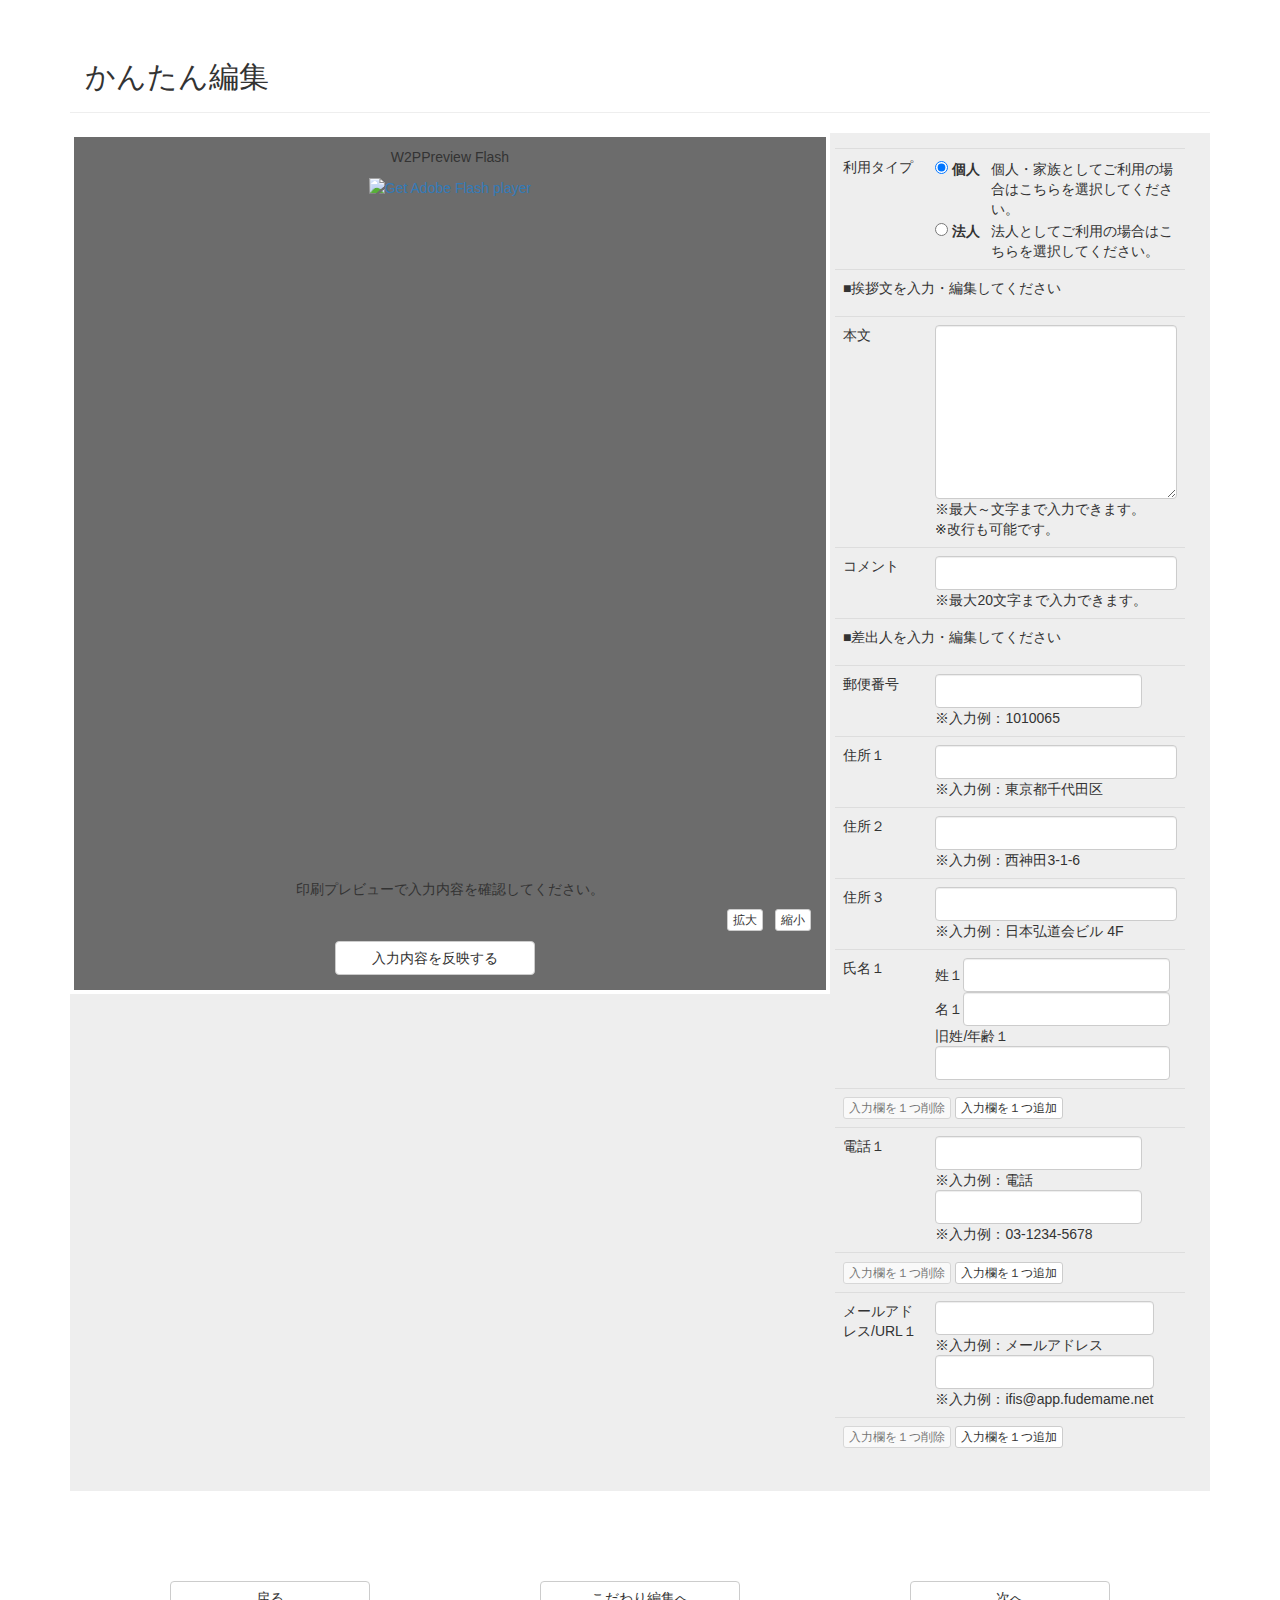
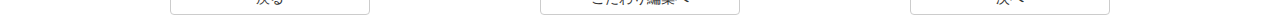
==== commit f6f6e918: "Update" ====
--- a/index.html
+++ b/index.html
@@ -53,6 +53,9 @@
 			}
 
 		}
+
+		observe(window, 'resize', resize); // for resize event
+		observe(window, 'load', resize); // for initialize
 	</script>
 </head>
 
@@ -530,7 +533,7 @@
 			<div class="col-lg-12" style="margin-top:45px;">
 				<form name="easyprev" method="get" action="upload-image.html">
 					<div class="col-lg-4 col-md-4 col-sm-4 col-xs-12">
-						<p class="center"><input type="button" name="return" value="戻る" onClick="location.href='selectedit.html?pId=hagaki&category=cn_00&itemId=test02&sType=1'"
+						<p class="center"><input type="button" name="return" value="戻る" onClick="location.href='index.html'"
 							 class="btn btn-default" style="width:200px;"></p>
 					</div>
 					<div class="col-lg-4 col-md-4 col-sm-4 col-xs-12">
